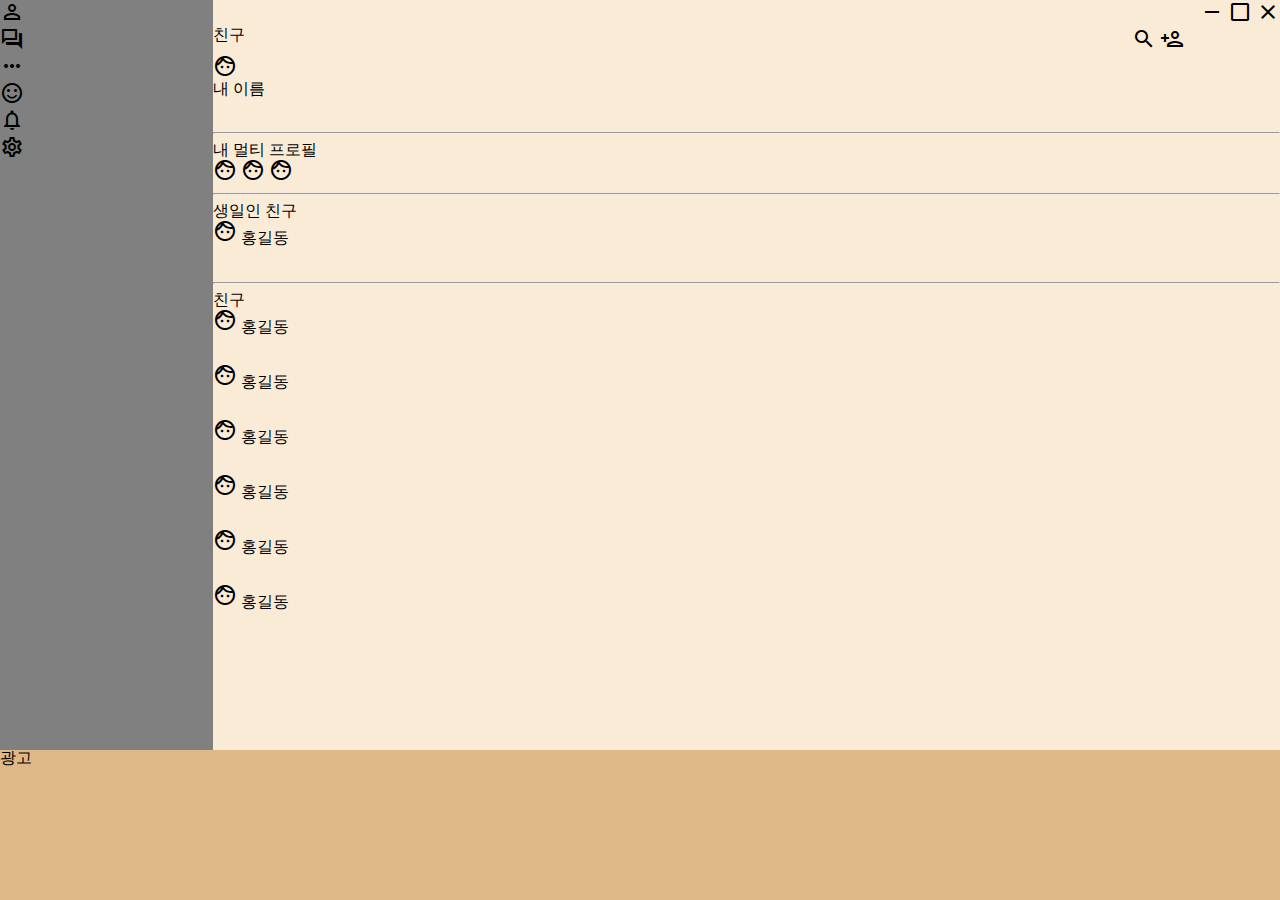
==== index.html @ 9e2b46a9 "kakaotalk project" ====
<!DOCTYPE html>
<html lang="ko">
  <head>
    <meta charset="UTF-8" />
    <link rel="stylesheet" href="static/reset.css" />
    <link rel="stylesheet" href="static/style.css" />
    <link rel="stylesheet" href="static/layouts.css" />
    <link rel="stylesheet" href="static/typography.css" />
    <link rel="stylesheet" href="static/chatting-list.css" />
    <link rel="stylesheet" href="static/chatting.css" />
    <link rel="stylesheet" href="static/index.css" />
    <link rel="stylesheet" href="static/calendar.css" />
    <link rel="stylesheet" href="static/calendar.css" />
    <link
      href="https://fonts.googleapis.com/icon?family=Material+Icons"
      rel="stylesheet"
    />
    <link
      href="https://fonts.googleapis.com/css2?family=Material+Icons+Outlined"
      rel="stylesheet"
    />
    <title>카카오톡</title>
  </head>
  <body>
    <div class="container">
      <header>
        <nav>
          <ul class="topMenu">
            <li>
              <span class="material-icons-outlined"> perm_identity </span>
            </li>
            <li>
              <span class="material-icons-outlined"> question_answer </span>
            </li>
            <li><span class="material-icons-outlined"> more_horiz </span></li>
          </ul>
          <ul class="bottomMenu">
            <li>
              <span class="material-icons-outlined"> sentiment_satisfied </span>
            </li>
            <li>
              <span class="material-icons-outlined"> notifications </span>
            </li>
            <li><span class="material-icons-outlined"> settings </span></li>
          </ul>
        </nav>
      </header>
      <div class="contents">
        <div class="close">
          <span class="material-icons-outlined"> remove </span>
          <span class="material-icons-outlined"> check_box_outline_blank </span>
          <span class="material-icons-outlined"> clear </span>
        </div>
        <div class="searchbox">
          <div class="large-setting-name">친구</div>
          <div class="searchbox-icon">
            <span class="material-icons-outlined"> search </span>
            <span class="material-icons-outlined"> person_add_alt </span>
          </div>
        </div>
        <div class="profile">
          <span class="material-icons-outlined"> face </span>
          <div>내 이름</div>
        </div>
        <div class="contents-line"><hr /></div>
        <div class="multi-profile">
          <div class="contents_name">내 멀티 프로필</div>
          <span class="material-icons-outlined"> face </span>
          <span class="material-icons-outlined"> face </span>
          <span class="material-icons-outlined"> face </span>
        </div>
        <div class="contents-line"><hr /></div>
        <div class="bth-friend">
          <div class="contents_name">생일인 친구</div>
          <div class="friend">
            <span class="material-icons-outlined"> face </span> 홍길동
          </div>
        </div>
        <div class="contents-line"><hr /></div>
        <div class="friends-list">
          <div class="contents_name">친구</div>
          <div class="friend">
            <span class="material-icons-outlined"> face </span> 홍길동
          </div>
          <div class="friend">
            <span class="material-icons-outlined"> face </span> 홍길동
          </div>
          <div class="friend">
            <span class="material-icons-outlined"> face </span> 홍길동
          </div>
          <div class="friend">
            <span class="material-icons-outlined"> face </span> 홍길동
          </div>
          <div class="friend">
            <span class="material-icons-outlined"> face </span> 홍길동
          </div>
          <div class="friend">
            <span class="material-icons-outlined"> face </span> 홍길동
          </div>
        </div>
      </div>
      <footer>광고</footer>
    </div>
  </body>
  <script src="src/index.js"></script>
</html>
---- static/style.css ----
@import "reset.css";
html,
body {
  height: 100%;
}
body {
}
.container {
  height: 100%;
}
header {
  background-color: grey;
}
nav {
  height: 100%;
}
.contents {
  background-color: antiquewhite;
}
.contents-line {
  background-color: grey;
}
footer {
  background-color: burlywood;
}
---- static/layouts.css ----
.container {
  display: grid;
  grid-template-columns: repeat(6, 1fr);
  grid-template-rows: repeat(6, 1fr);
}
header {
  grid-column: 1/7;
  grid-row: 1/7;
}
nav {
  display: flex;
  flex-direction: column;
  align-items: s;
  justify-content: space-between;
}
.close {
  float: right;
}
.contents .searchbox {
  clear: both;
  display: flex;
  justify-content: space-between;
}
.profile {
  height: 70px;
}
.friend {
  height: 55px;
}
.topMenu {
  flex: 6;
}
.spaceMenu {
  flex-grow: 3;
}
.bottomMenu {
  flex: 3;
}
.contents {
  grid-column: 2/7;
  grid-row: 1/7;
}
footer {
  grid-column: 1/7;
  grid-row: 6/7;
}
.dialogue {
  min-height: 200px;
}
.my-chatting {
  height: 100px;
}
.my-chatting_send {
  float: right;
}
.my-chatting_other {
  clear: both;
}
---- static/typography.css ----
@import "reset.css";
@font-face {
  font-family: 'Material Icons';
  font-style: normal;
  font-weight: 400;
  src: url(https://example.com/MaterialIcons-Regular.eot); /* For IE6-8 */
  src: local('Material Icons'),
    local('MaterialIcons-Regular'),
    url(https://example.com/MaterialIcons-Regular.woff2) format('woff2'),
    url(https://example.com/MaterialIcons-Regular.woff) format('woff'),
    url(https://example.com/MaterialIcons-Regular.ttf) format('truetype');
}
@font-face {
  font-family: 'Pretendard-Regular';
  src: url('https://cdn.jsdelivr.net/gh/Project-Noonnu/noonfonts_2107@1.1/Pretendard-Regular.woff') format('woff');
  font-weight: 400;
  font-style: normal;
}
@font-face {
  font-family: 'DOSGothic';
  src: url('https://cdn.jsdelivr.net/gh/projectnoonnu/noonfonts_eight@1.0/DOSGothic.woff') format('woff');
  font-weight: normal;
  font-style: normal;
}
.material-icons {
font-family: 'Material Icons';
font-weight: normal;
font-style: normal;
font-size: 24px;  /* Preferred icon size */
display: inline-block;
line-height: 1;
text-transform: none;
letter-spacing: normal;
word-wrap: normal;
white-space: nowrap;
direction: ltr;

/* Support for all WebKit browsers. */
-webkit-font-smoothing: antialiased;
/* Support for Safari and Chrome. */
text-rendering: optimizeLegibility;

/* Support for Firefox. */
-moz-osx-font-smoothing: grayscale;

/* Support for IE. */
font-feature-settings: 'liga';
}

*, label{
    font-family: "Pretendard-Regular", "DOSGothic", "Open Sans", "Helvetica Neue", sans-serif;
}
---- static/chatting.css ----
.dialogue {
  min-height: 200px;
}
.my-chatting {
  height: 100px;
}
.my-chatting_send {
  float: right;
}
.my-chatting_other {
  clear: both;
}
---- static/calendar.css ----
.schedule-top_color {
  width: 15px;
  height: 15px;
  border-radius: 50%;
  background-color: rgb(44, 136, 222);
}
#schedule-input-name {
  width: 100%;
  border: none;
}
.btn-none {
  border: none;
  background-color: transparent;
}
.schedule-middle-container {
  display: flex;
}
.schedule-top {
  clear: both;
  display: flex;
}
.title-content {
  display: flex;
  padding: 5px 0px;
  width: 600px;
  background-color: thistle;
}
.schedule-title {
  width: 50px;
  height: 30px;
  padding-left: 5px;
  padding-right: 5px;
}
input {
  height: 30px;
  padding: 0px;
  border: none;
}
/*
input[type="date"] {
  height: 30px
}
*/
.schedule-content select {
  height: 30px;
  border: none;
}
#schedule-input-description {
  height: 60px;
}
#schedule-invite-button {
  width: 150px;
  height: 30px;
}
---- static/calendar.css ----
.schedule-top_color {
  width: 15px;
  height: 15px;
  border-radius: 50%;
  background-color: rgb(44, 136, 222);
}
#schedule-input-name {
  width: 100%;
  border: none;
}
.btn-none {
  border: none;
  background-color: transparent;
}
.schedule-middle-container {
  display: flex;
}
.schedule-top {
  clear: both;
  display: flex;
}
.title-content {
  display: flex;
  padding: 5px 0px;
  width: 600px;
  background-color: thistle;
}
.schedule-title {
  width: 50px;
  height: 30px;
  padding-left: 5px;
  padding-right: 5px;
}
input {
  height: 30px;
  padding: 0px;
  border: none;
}
/*
input[type="date"] {
  height: 30px
}
*/
.schedule-content select {
  height: 30px;
  border: none;
}
#schedule-input-description {
  height: 60px;
}
#schedule-invite-button {
  width: 150px;
  height: 30px;
}
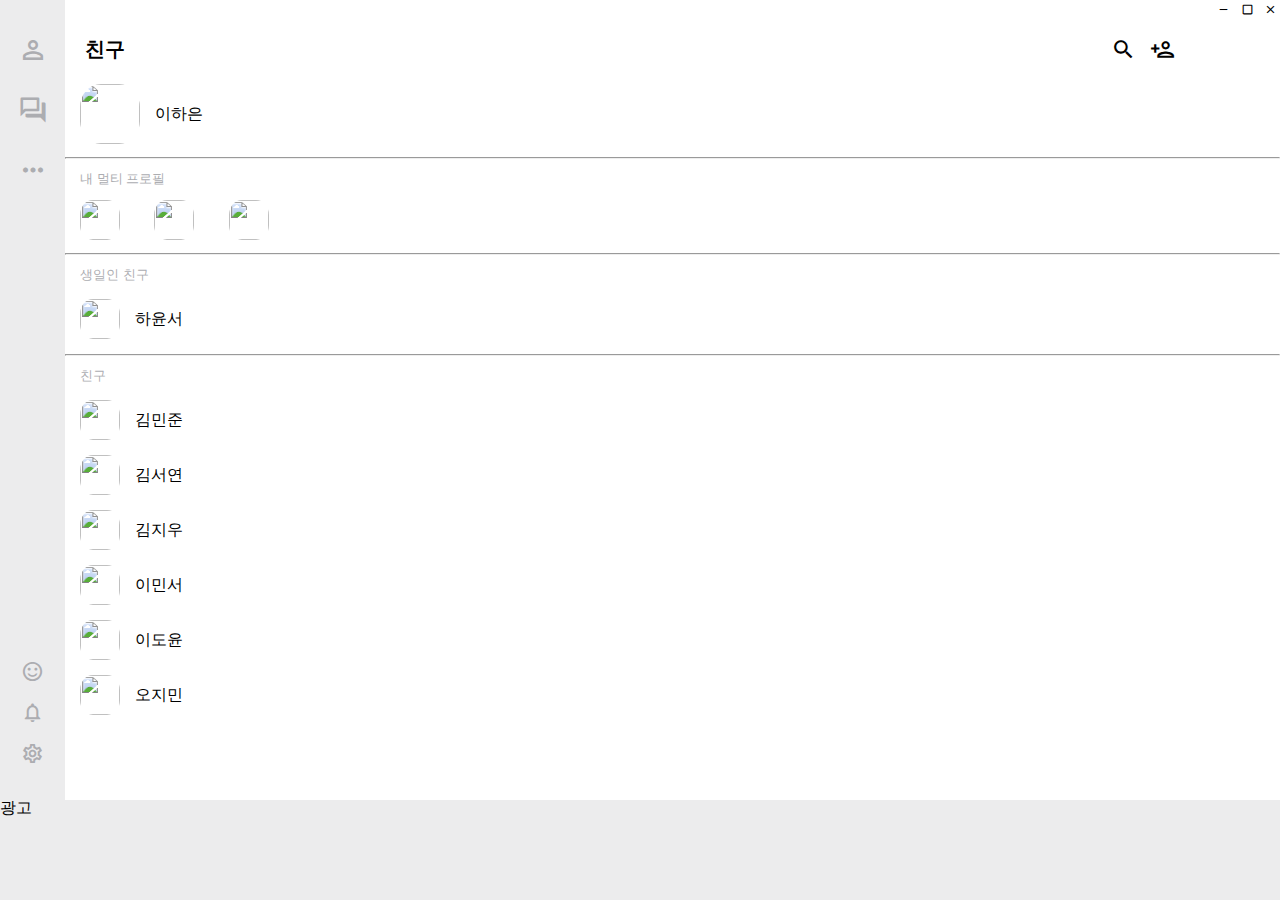
==== commit be679c33: "index, calendar html 수정" ====
--- a/index.html
+++ b/index.html
@@ -32,7 +32,9 @@
             <li>
               <span class="material-icons-outlined"> question_answer </span>
             </li>
-            <li><span class="material-icons-outlined"> more_horiz </span></li>
+            <li>
+              <span class="material-icons-outlined"> more_horiz </span>
+            </li>
           </ul>
           <ul class="bottomMenu">
             <li>
@@ -59,43 +61,93 @@
           </div>
         </div>
         <div class="profile">
-          <span class="material-icons-outlined"> face </span>
-          <div>내 이름</div>
+          <img
+            src="https://i.pinimg.com/564x/3e/62/3b/3e623bb9958051fc5b49891e07dfebdb.jpg"
+            alt=""
+          />
+          <div>이하은</div>
         </div>
         <div class="contents-line"><hr /></div>
         <div class="multi-profile">
           <div class="contents_name">내 멀티 프로필</div>
-          <span class="material-icons-outlined"> face </span>
-          <span class="material-icons-outlined"> face </span>
-          <span class="material-icons-outlined"> face </span>
+          <img
+            class="profile-img"
+            src="https://i.pinimg.com/564x/3e/62/3b/3e623bb9958051fc5b49891e07dfebdb.jpg"
+            alt=""
+          />
+          <img
+            class="profile-img"
+            src="https://i.pinimg.com/564x/3e/62/3b/3e623bb9958051fc5b49891e07dfebdb.jpg"
+            alt=""
+          />
+          <img
+            class="profile-img"
+            src="https://i.pinimg.com/564x/3e/62/3b/3e623bb9958051fc5b49891e07dfebdb.jpg"
+            alt=""
+          />
         </div>
         <div class="contents-line"><hr /></div>
         <div class="bth-friend">
           <div class="contents_name">생일인 친구</div>
           <div class="friend">
-            <span class="material-icons-outlined"> face </span> 홍길동
+            <img
+              class="profile-img"
+              src="https://i.pinimg.com/564x/3e/62/3b/3e623bb9958051fc5b49891e07dfebdb.jpg"
+              alt=""
+            />
+            하윤서
           </div>
         </div>
         <div class="contents-line"><hr /></div>
         <div class="friends-list">
           <div class="contents_name">친구</div>
           <div class="friend">
-            <span class="material-icons-outlined"> face </span> 홍길동
+            <img
+              class="profile-img"
+              src="https://i.pinimg.com/564x/3e/62/3b/3e623bb9958051fc5b49891e07dfebdb.jpg"
+              alt=""
+            />
+            김민준
           </div>
           <div class="friend">
-            <span class="material-icons-outlined"> face </span> 홍길동
+            <img
+              class="profile-img"
+              src="https://i.pinimg.com/564x/3e/62/3b/3e623bb9958051fc5b49891e07dfebdb.jpg"
+              alt=""
+            />
+            김서연
           </div>
           <div class="friend">
-            <span class="material-icons-outlined"> face </span> 홍길동
+            <img
+              class="profile-img"
+              src="https://i.pinimg.com/564x/3e/62/3b/3e623bb9958051fc5b49891e07dfebdb.jpg"
+              alt=""
+            />
+            김지우
           </div>
           <div class="friend">
-            <span class="material-icons-outlined"> face </span> 홍길동
+            <img
+              class="profile-img"
+              src="https://i.pinimg.com/564x/3e/62/3b/3e623bb9958051fc5b49891e07dfebdb.jpg"
+              alt=""
+            />
+            이민서
           </div>
           <div class="friend">
-            <span class="material-icons-outlined"> face </span> 홍길동
+            <img
+              class="profile-img"
+              src="https://i.pinimg.com/564x/3e/62/3b/3e623bb9958051fc5b49891e07dfebdb.jpg"
+              alt=""
+            />
+            이도윤
           </div>
           <div class="friend">
-            <span class="material-icons-outlined"> face </span> 홍길동
+            <img
+              class="profile-img"
+              src="https://i.pinimg.com/564x/3e/62/3b/3e623bb9958051fc5b49891e07dfebdb.jpg"
+              alt=""
+            />
+            오지민
           </div>
         </div>
       </div>
--- a/static/style.css
+++ b/static/style.css
@@ -3,23 +3,20 @@
 body {
   height: 100%;
 }
-body {
-}
 .container {
   height: 100%;
 }
 header {
-  background-color: grey;
-}
-nav {
-  height: 100%;
+  background-color: rgb(236, 236, 237);
 }
 .contents {
-  background-color: antiquewhite;
+  background-color: rgb(255, 255, 255);
 }
 .contents-line {
-  background-color: grey;
+  background-color: rgb(224, 224, 224);
+  height: 0.1px;
+  border: none;
 }
 footer {
-  background-color: burlywood;
+  background-color: rgb(236, 236, 237);
 }
--- a/static/layouts.css
+++ b/static/layouts.css
@@ -1,48 +1,61 @@
+@media (max-height: 610px), (max-width: 610px) {
+  body {
+    display: none;
+  }
+}
 .container {
   display: grid;
-  grid-template-columns: repeat(6, 1fr);
-  grid-template-rows: repeat(6, 1fr);
+  grid-template-columns: 65px 1fr;
+  grid-template-rows: 1fr 100px;
 }
 header {
-  grid-column: 1/7;
-  grid-row: 1/7;
-}
-nav {
-  display: flex;
-  flex-direction: column;
-  align-items: s;
-  justify-content: space-between;
+  grid-column: 1 / 2;
+  grid-row: 1 / 2;
 }
 .close {
-  float: right;
+  text-align: end;
+}
+.close span {
+  font-size: 13px;
+  padding: 3px;
 }
 .contents .searchbox {
   clear: both;
   display: flex;
   justify-content: space-between;
+  align-items: center;
+}
+.searchbox-icon .material-icons-outlined {
+  font-size: 25px;
+  padding: 5px;
+  border-radius: 50%;
+}
+.searchbox-icon .material-icons-outlined:hover {
+  background-color: rgb(242, 242, 242);
+}
+.large-setting-name {
+  font-size: 20px;
+  font-weight: 800;
+  padding: 20px 20px 20px 20px;
 }
 .profile {
   height: 70px;
 }
 .friend {
   height: 55px;
+  display: flex;
+  align-items: center;
 }
-.topMenu {
-  flex: 6;
-}
-.spaceMenu {
-  flex-grow: 3;
-}
-.bottomMenu {
-  flex: 3;
+.friend:hover {
+  background-color: rgb(242, 242, 242);
 }
 .contents {
-  grid-column: 2/7;
-  grid-row: 1/7;
+  grid-column: 2 / 3;
+  grid-row: 1 / 2;
 }
 footer {
-  grid-column: 1/7;
-  grid-row: 6/7;
+  grid-column: 1 / 3;
+  grid-row: 2 / 3;
 }
 .dialogue {
   min-height: 200px;
--- a/static/typography.css
+++ b/static/typography.css
@@ -1,52 +1,55 @@
 @import "reset.css";
 @font-face {
-  font-family: 'Material Icons';
+  font-family: "Material Icons";
   font-style: normal;
   font-weight: 400;
   src: url(https://example.com/MaterialIcons-Regular.eot); /* For IE6-8 */
-  src: local('Material Icons'),
-    local('MaterialIcons-Regular'),
-    url(https://example.com/MaterialIcons-Regular.woff2) format('woff2'),
-    url(https://example.com/MaterialIcons-Regular.woff) format('woff'),
-    url(https://example.com/MaterialIcons-Regular.ttf) format('truetype');
+  src: local("Material Icons"), local("MaterialIcons-Regular"),
+    url(https://example.com/MaterialIcons-Regular.woff2) format("woff2"),
+    url(https://example.com/MaterialIcons-Regular.woff) format("woff"),
+    url(https://example.com/MaterialIcons-Regular.ttf) format("truetype");
 }
 @font-face {
-  font-family: 'Pretendard-Regular';
-  src: url('https://cdn.jsdelivr.net/gh/Project-Noonnu/noonfonts_2107@1.1/Pretendard-Regular.woff') format('woff');
+  font-family: "Pretendard-Regular";
+  src: url("https://cdn.jsdelivr.net/gh/Project-Noonnu/noonfonts_2107@1.1/Pretendard-Regular.woff")
+    format("woff");
   font-weight: 400;
   font-style: normal;
 }
 @font-face {
-  font-family: 'DOSGothic';
-  src: url('https://cdn.jsdelivr.net/gh/projectnoonnu/noonfonts_eight@1.0/DOSGothic.woff') format('woff');
+  font-family: "DOSGothic";
+  src: url("https://cdn.jsdelivr.net/gh/projectnoonnu/noonfonts_eight@1.0/DOSGothic.woff")
+    format("woff");
   font-weight: normal;
   font-style: normal;
 }
 .material-icons {
-font-family: 'Material Icons';
-font-weight: normal;
-font-style: normal;
-font-size: 24px;  /* Preferred icon size */
-display: inline-block;
-line-height: 1;
-text-transform: none;
-letter-spacing: normal;
-word-wrap: normal;
-white-space: nowrap;
-direction: ltr;
+  font-family: "Material Icons";
+  font-weight: normal;
+  font-style: normal;
+  font-size: 24px; /* Preferred icon size */
+  display: inline-block;
+  line-height: 1;
+  text-transform: none;
+  letter-spacing: normal;
+  word-wrap: normal;
+  white-space: nowrap;
+  direction: ltr;
 
-/* Support for all WebKit browsers. */
--webkit-font-smoothing: antialiased;
-/* Support for Safari and Chrome. */
-text-rendering: optimizeLegibility;
+  /* Support for all WebKit browsers. */
+  -webkit-font-smoothing: antialiased;
+  /* Support for Safari and Chrome. */
+  text-rendering: optimizeLegibility;
 
-/* Support for Firefox. */
--moz-osx-font-smoothing: grayscale;
+  /* Support for Firefox. */
+  -moz-osx-font-smoothing: grayscale;
 
-/* Support for IE. */
-font-feature-settings: 'liga';
+  /* Support for IE. */
+  font-feature-settings: "liga";
 }
 
-*, label{
-    font-family: "Pretendard-Regular", "DOSGothic", "Open Sans", "Helvetica Neue", sans-serif;
-}+*,
+body {
+  font-family: "Pretendard-Regular", "DOSGothic", "Open Sans", "Helvetica Neue",
+    sans-serif;
+}
--- a/static/index.css
+++ b/static/index.css
@@ -0,0 +1,59 @@
+nav {
+  height: 100%;
+  display: flex;
+  flex-direction: column;
+  align-items: center;
+  justify-content: space-between;
+}
+.topMenu {
+  padding-top: 20px;
+}
+.topMenu .material-icons-outlined {
+  color: rgb(172, 173, 177);
+  font-size: 30px;
+  padding: 15px 0px;
+}
+.bottomMenu {
+  padding-bottom: 30px;
+}
+.bottomMenu .material-icons-outlined {
+  color: rgb(172, 173, 177);
+  font-size: 23px;
+  padding: 5px 5px;
+  border-radius: 50%;
+  margin-top: 8px;
+}
+.bottomMenu .material-icons-outlined:hover {
+  background-color: rgb(225, 225, 227);
+}
+.contents_name {
+  color: rgb(172, 173, 177);
+  font-size: 13px;
+  padding-top: 15px;
+  padding-bottom: 10px;
+  padding-left: 15px;
+}
+.profile {
+  display: flex;
+  align-items: center;
+}
+.profile:hover {
+  background-color: rgb(242, 242, 242);
+}
+.profile img {
+  width: 60px;
+  height: 60px;
+  object-fit: cover;
+  border-radius: 40%;
+  padding: 5px 15px;
+}
+.profile div {
+  font-weight: 550;
+}
+.profile-img {
+  width: 40px;
+  height: 40px;
+  object-fit: cover;
+  border-radius: 40%;
+  padding: 5px 15px;
+}
--- a/static/calendar.css
+++ b/static/calendar.css
@@ -1,3 +1,20 @@
+.schedule-container {
+  height: 100%;
+  display: flex;
+  flex-direction: column;
+}
+.schedule-top {
+  display: flex;
+  align-items: center;
+  margin-bottom: 10px;
+}
+.schedule-top_close {
+  width: 50px;
+  height: 30px;
+  padding-left: 20px;
+  padding-right: 20px;
+  color: rgb(128, 128, 128);
+}
 .schedule-top_color {
   width: 15px;
   height: 15px;
@@ -7,48 +24,97 @@
 #schedule-input-name {
   width: 100%;
   border: none;
+  margin-left: 15px;
+  font-size: 15px;
 }
 .btn-none {
   border: none;
   background-color: transparent;
+  color: rgb(128, 128, 128);
+  vertical-align: middle;
 }
 .schedule-middle-container {
+  height: 100%;
   display: flex;
 }
-.schedule-top {
-  clear: both;
-  display: flex;
+.schedule-middle {
+  flex: 1 0 auto;
+  padding: 10px 0px;
+}
+.schedule-middle-invite {
+  flex: 0 0 auto;
+  width: 250px;
 }
 .title-content {
   display: flex;
   padding: 5px 0px;
-  width: 600px;
-  background-color: thistle;
 }
 .schedule-title {
   width: 50px;
   height: 30px;
-  padding-left: 5px;
-  padding-right: 5px;
+  line-height: 30px;
+  padding-left: 20px;
+  padding-right: 20px;
+  color: rgb(128, 128, 128);
 }
 input {
   height: 30px;
   padding: 0px;
-  border: none;
+  border-radius: 3px;
+  border: 1px solid rgb(204, 204, 204);
+  vertical-align: middle;
+}
+input:focus {
+  outline: none;
 }
 /*
 input[type="date"] {
   height: 30px
 }
 */
+label {
+  vertical-align: middle;
+}
 .schedule-content select {
   height: 30px;
-  border: none;
+  border-radius: 3px;
+  border: 1px solid rgb(204, 204, 204);
+}
+.add-alarm {
+  margin-top: 10px;
+  padding: 5px 10px;
+  border-radius: 3px;
+  border: 1px solid rgb(204, 204, 204);
+  background-color: rgb(247, 247, 247);
 }
 #schedule-input-description {
   height: 60px;
+  width: 95%;
+}
+.schedule-middle-invite {
+  text-align: center;
+  padding: 15px 0px;
 }
 #schedule-invite-button {
   width: 150px;
   height: 30px;
+  padding: 5px 10px;
+  border-radius: 3px;
+  border: 1px solid rgb(204, 204, 204);
+  background-color: rgb(247, 247, 247);
 }
+.schedule-content {
+  width: 100%;
+}
+#schedule-input-place {
+  width: 95%;
+}
+.schedulte-bottom-button {
+  width: 80px;
+  height: 30px;
+  margin: 12px 90px;
+  padding: 5px 10px;
+  border-radius: 3px;
+  border: 1px solid rgb(204, 204, 204);
+  background-color: rgb(247, 247, 247);
+}
--- a/static/calendar.css
+++ b/static/calendar.css
@@ -1,3 +1,20 @@
+.schedule-container {
+  height: 100%;
+  display: flex;
+  flex-direction: column;
+}
+.schedule-top {
+  display: flex;
+  align-items: center;
+  margin-bottom: 10px;
+}
+.schedule-top_close {
+  width: 50px;
+  height: 30px;
+  padding-left: 20px;
+  padding-right: 20px;
+  color: rgb(128, 128, 128);
+}
 .schedule-top_color {
   width: 15px;
   height: 15px;
@@ -7,48 +24,97 @@
 #schedule-input-name {
   width: 100%;
   border: none;
+  margin-left: 15px;
+  font-size: 15px;
 }
 .btn-none {
   border: none;
   background-color: transparent;
+  color: rgb(128, 128, 128);
+  vertical-align: middle;
 }
 .schedule-middle-container {
+  height: 100%;
   display: flex;
 }
-.schedule-top {
-  clear: both;
-  display: flex;
+.schedule-middle {
+  flex: 1 0 auto;
+  padding: 10px 0px;
+}
+.schedule-middle-invite {
+  flex: 0 0 auto;
+  width: 250px;
 }
 .title-content {
   display: flex;
   padding: 5px 0px;
-  width: 600px;
-  background-color: thistle;
 }
 .schedule-title {
   width: 50px;
   height: 30px;
-  padding-left: 5px;
-  padding-right: 5px;
+  line-height: 30px;
+  padding-left: 20px;
+  padding-right: 20px;
+  color: rgb(128, 128, 128);
 }
 input {
   height: 30px;
   padding: 0px;
-  border: none;
+  border-radius: 3px;
+  border: 1px solid rgb(204, 204, 204);
+  vertical-align: middle;
+}
+input:focus {
+  outline: none;
 }
 /*
 input[type="date"] {
   height: 30px
 }
 */
+label {
+  vertical-align: middle;
+}
 .schedule-content select {
   height: 30px;
-  border: none;
+  border-radius: 3px;
+  border: 1px solid rgb(204, 204, 204);
+}
+.add-alarm {
+  margin-top: 10px;
+  padding: 5px 10px;
+  border-radius: 3px;
+  border: 1px solid rgb(204, 204, 204);
+  background-color: rgb(247, 247, 247);
 }
 #schedule-input-description {
   height: 60px;
+  width: 95%;
+}
+.schedule-middle-invite {
+  text-align: center;
+  padding: 15px 0px;
 }
 #schedule-invite-button {
   width: 150px;
   height: 30px;
+  padding: 5px 10px;
+  border-radius: 3px;
+  border: 1px solid rgb(204, 204, 204);
+  background-color: rgb(247, 247, 247);
 }
+.schedule-content {
+  width: 100%;
+}
+#schedule-input-place {
+  width: 95%;
+}
+.schedulte-bottom-button {
+  width: 80px;
+  height: 30px;
+  margin: 12px 90px;
+  padding: 5px 10px;
+  border-radius: 3px;
+  border: 1px solid rgb(204, 204, 204);
+  background-color: rgb(247, 247, 247);
+}
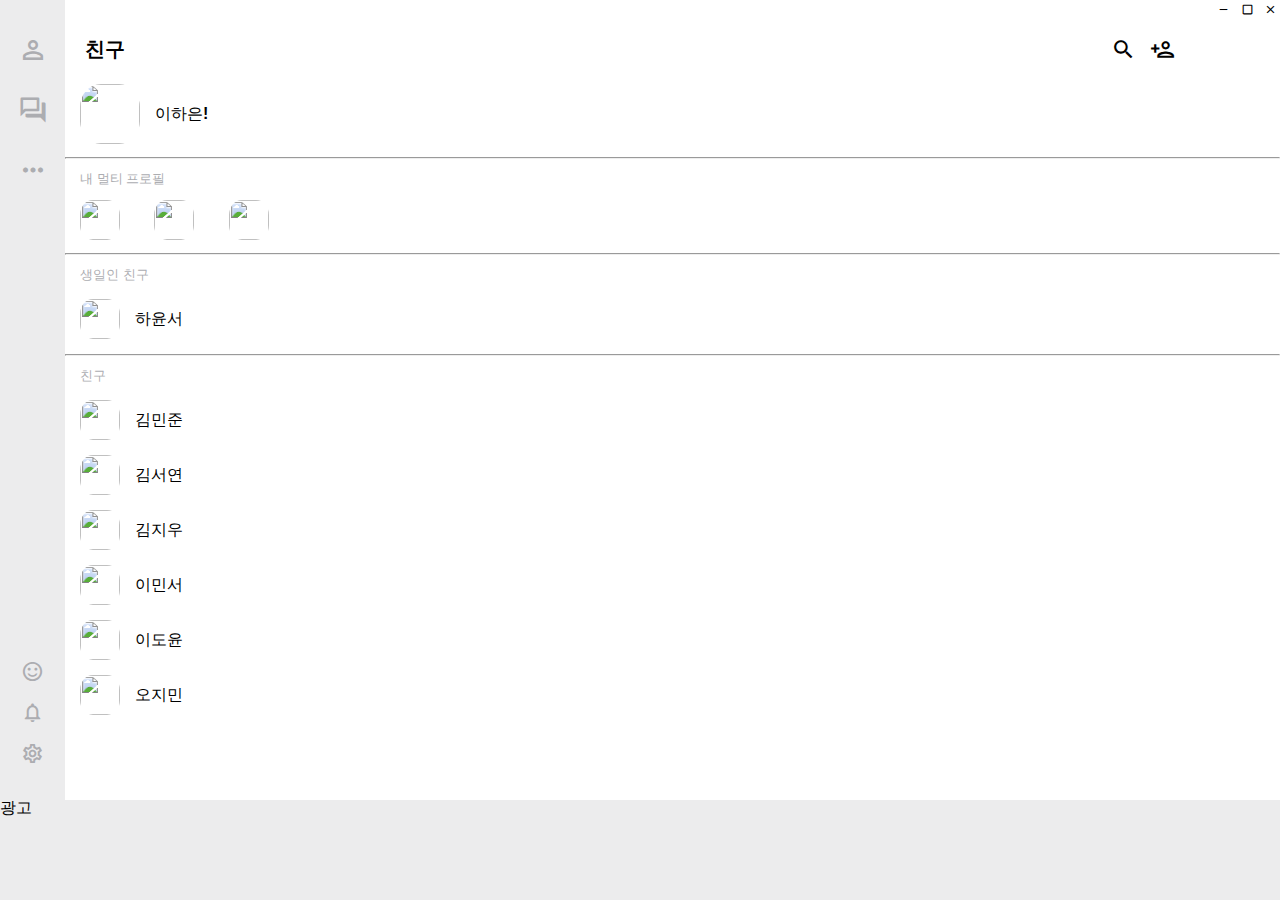
==== commit 912800c1: "커밋 확인" ====
--- a/index.html
+++ b/index.html
@@ -65,7 +65,7 @@
             src="https://i.pinimg.com/564x/3e/62/3b/3e623bb9958051fc5b49891e07dfebdb.jpg"
             alt=""
           />
-          <div>이하은</div>
+          <div>이하은!</div>
         </div>
         <div class="contents-line"><hr /></div>
         <div class="multi-profile">
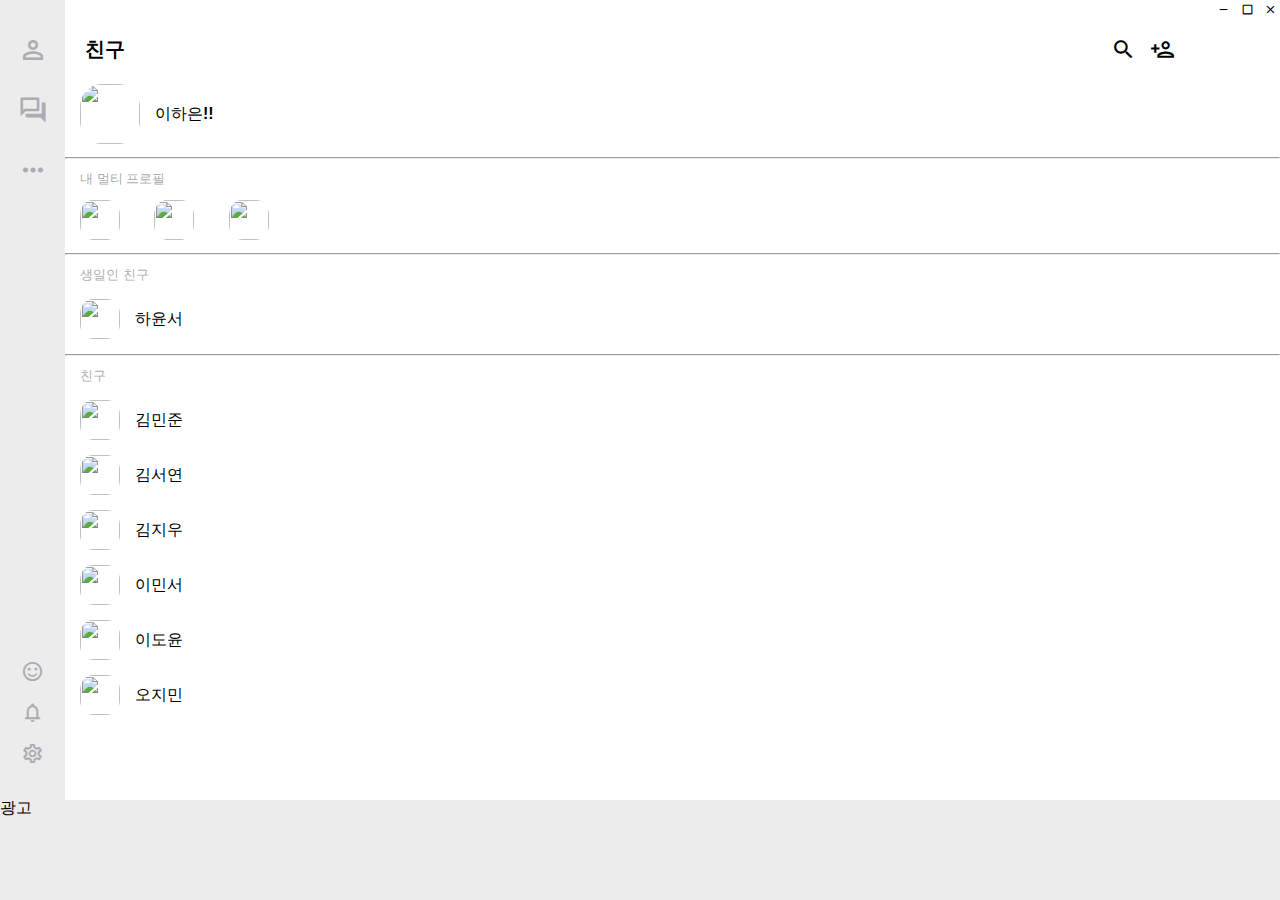
==== commit 8f104e3a: "커밋 확인 2" ====
--- a/index.html
+++ b/index.html
@@ -65,7 +65,7 @@
             src="https://i.pinimg.com/564x/3e/62/3b/3e623bb9958051fc5b49891e07dfebdb.jpg"
             alt=""
           />
-          <div>이하은!</div>
+          <div>이하은!!</div>
         </div>
         <div class="contents-line"><hr /></div>
         <div class="multi-profile">
